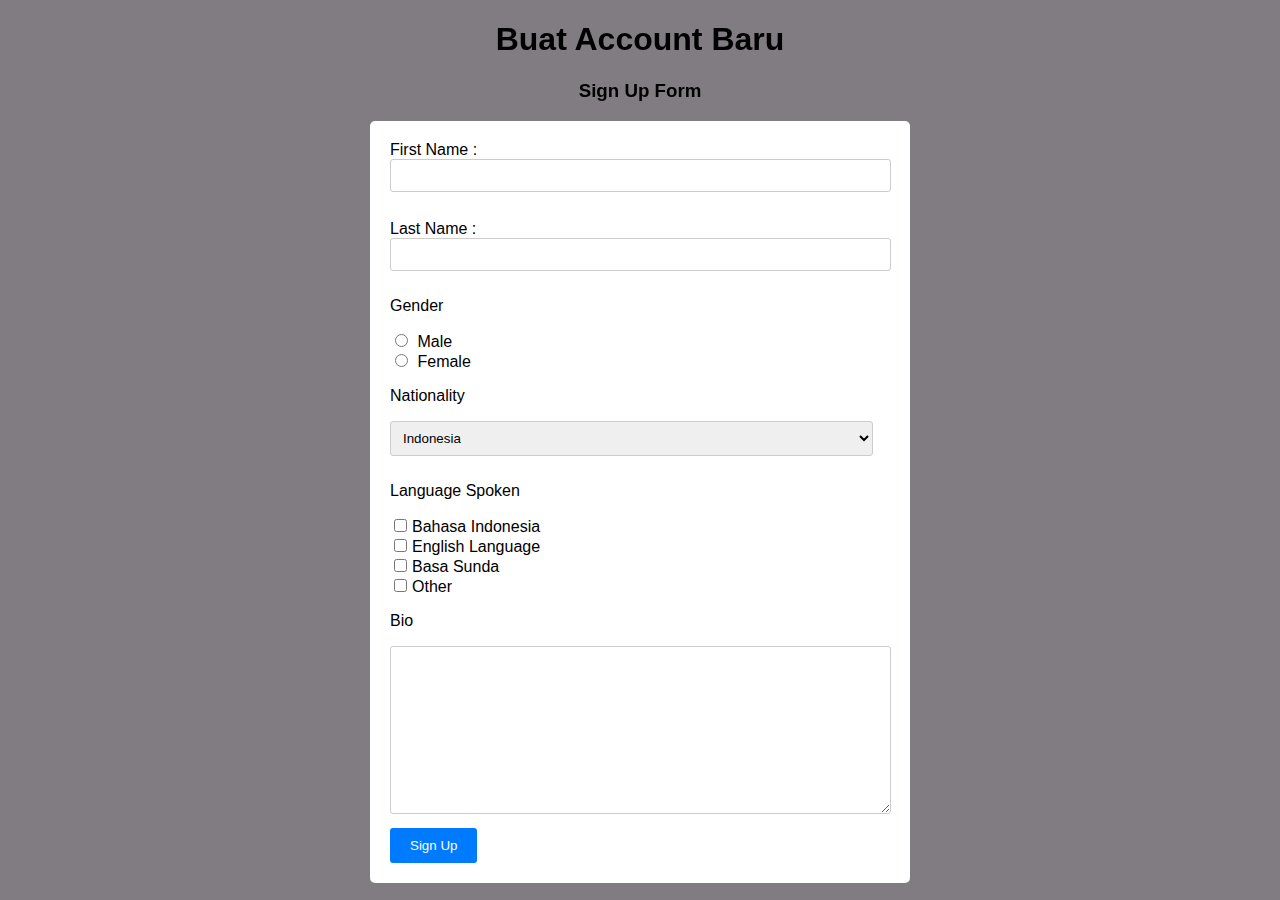
==== Tugas-Form/form.html @ e79bdd2c "done" ====
<!DOCTYPE html>
<html lang="en">
<head>
    <meta charset="UTF-8">
    <meta name="viewport" content="width=device-width, initial-scale=1.0">
    <title>Document</title>
</head>
<body>
    <h1>Buat Account Baru</h1>
    <h3>Sign Up Form</h3>
    <form action="welcome.html">
    <label for="fname">First Name :</label> <br> 
    <input type="text" id="fname" required> <br> <br>
    <label for="lname">Last Name :</label> <br>
    <input type="text" id="lname" required>
    <p>Gender</p>
    <input type="radio" id="male" name="gender" value="male" required>
    <label for="male">Male</label> <br>
    <input type="radio" id="female" name="gender" value="female" required>
    <label for="female">Female</label>
    <p>Nationality</p>
    <select name="nationality" id="" >
        <option value="indonesian">Indonesia</option>
        <option value="american">Dengklok City</option>
        <option value="english">Johar City</option>
        <option value="english">Klari City</option>
    </select>
    <p>Language Spoken</p>
    <input type="checkbox">Bahasa Indonesia <br>
    <input type="checkbox">English Language <br>
    <input type="checkbox">Basa Sunda <br>
    <input type="checkbox">Other
    <p>Bio</p> 
    <textarea name="bio" id="" cols="30" rows="10"></textarea><br>
    <button type="submit">Sign Up</button></a>
    </form>

        <style>
        body {
            font-family: Arial, sans-serif;
            background-color: rgb(129, 124, 129);
            margin: 0;
            padding: 0;
        }

        form {
            background-color:  #fff;
            backdrop-filter: blur(20px) saturate(180%);
            -webkit-backdrop-filter: blur(16px) saturate(180%);
            border-radius: 12px;
            width: 500px;
            margin: 0 auto;
            padding: 20px;
            border-radius: 5px;
          
        }

        h1 {
            text-align: center;
        }

        h3 {
            text-align: center;
            color: #000000;
        }

        label {
            display: contents;
            margin-bottom: 8px;
        }

        input[type="text"],
        select,
        textarea {
            width: 96.5%;
            padding: 8px;
            margin-bottom: 10px;
            border: 1px solid #ccc;
            border-radius: 3px;
        }

        input[type="radio"],
        input[type="checkbox"] {
            margin-right: 5px;
        }

        button[type="submit"] {
            background-color: #007BFF;
            color: #fff;
            padding: 10px 20px;
            border: none;
            border-radius: 3px;
            cursor: pointer;
        }

        button[type="submit"]:hover {
            background-color: #0056b3;
        }
    </style>

</body>
</html>
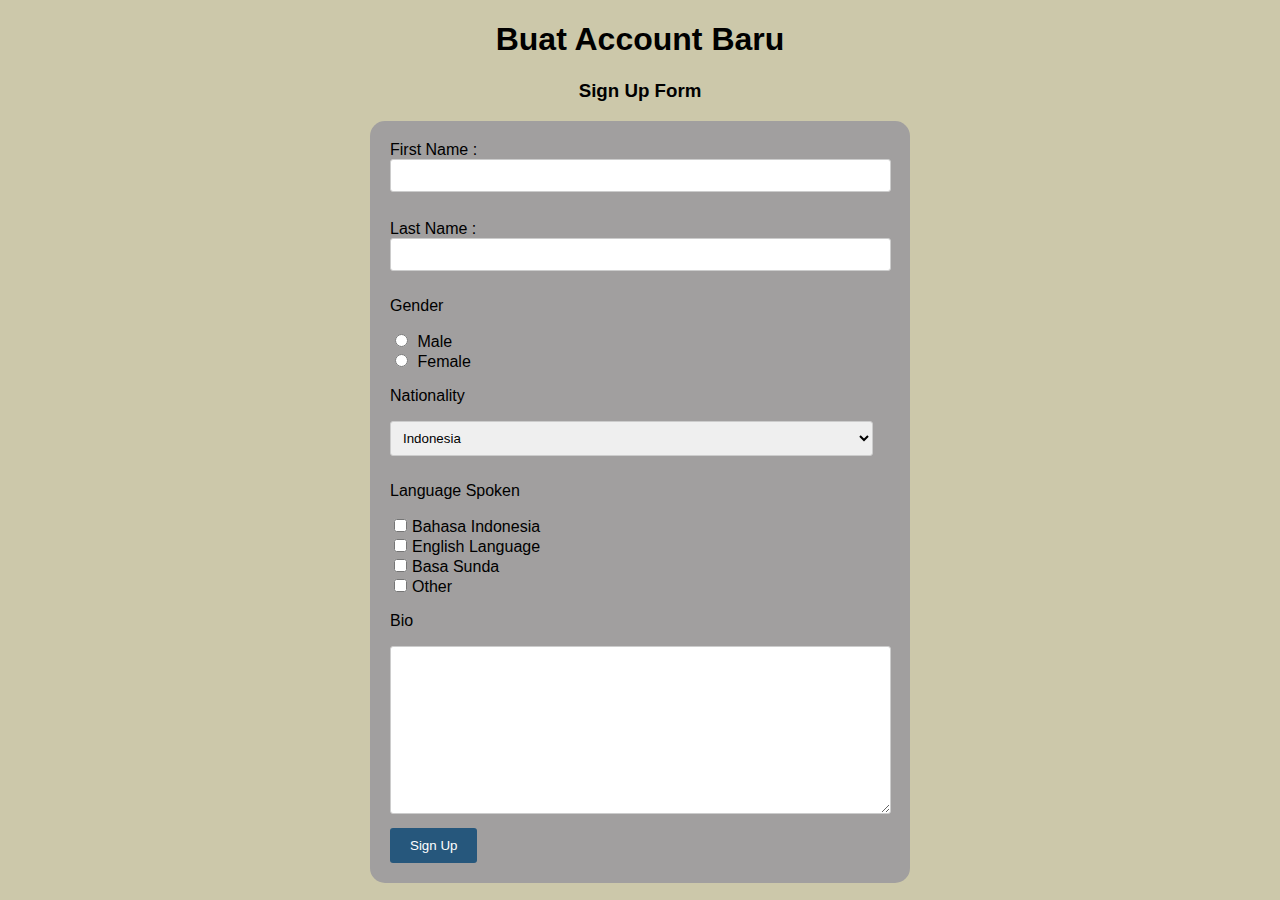
==== commit 34122414: "fix done" ====
--- a/Tugas-Form/form.html
+++ b/Tugas-Form/form.html
@@ -4,55 +4,22 @@
     <meta charset="UTF-8">
     <meta name="viewport" content="width=device-width, initial-scale=1.0">
     <title>Document</title>
-</head>
-<body>
-    <h1>Buat Account Baru</h1>
-    <h3>Sign Up Form</h3>
-    <form action="welcome.html">
-    <label for="fname">First Name :</label> <br> 
-    <input type="text" id="fname" required> <br> <br>
-    <label for="lname">Last Name :</label> <br>
-    <input type="text" id="lname" required>
-    <p>Gender</p>
-    <input type="radio" id="male" name="gender" value="male" required>
-    <label for="male">Male</label> <br>
-    <input type="radio" id="female" name="gender" value="female" required>
-    <label for="female">Female</label>
-    <p>Nationality</p>
-    <select name="nationality" id="" >
-        <option value="indonesian">Indonesia</option>
-        <option value="american">Dengklok City</option>
-        <option value="english">Johar City</option>
-        <option value="english">Klari City</option>
-    </select>
-    <p>Language Spoken</p>
-    <input type="checkbox">Bahasa Indonesia <br>
-    <input type="checkbox">English Language <br>
-    <input type="checkbox">Basa Sunda <br>
-    <input type="checkbox">Other
-    <p>Bio</p> 
-    <textarea name="bio" id="" cols="30" rows="10"></textarea><br>
-    <button type="submit">Sign Up</button></a>
-    </form>
-
-        <style>
+    <style>
         body {
             font-family: Arial, sans-serif;
-            background-color: rgb(129, 124, 129);
+            background-color: #CCC8AA;
             margin: 0;
             padding: 0;
         }
 
         form {
-            background-color:  #fff;
-            backdrop-filter: blur(20px) saturate(180%);
-            -webkit-backdrop-filter: blur(16px) saturate(180%);
-            border-radius: 12px;
+            background-color:  #a19f9f;
+            border-radius: 15px;
             width: 500px;
             margin: 0 auto;
             padding: 20px;
-            border-radius: 5px;
-          
+            
+        
         }
 
         h1 {
@@ -85,7 +52,7 @@
         }
 
         button[type="submit"] {
-            background-color: #007BFF;
+            background-color: #26577C;
             color: #fff;
             padding: 10px 20px;
             border: none;
@@ -97,6 +64,35 @@
             background-color: #0056b3;
         }
     </style>
-
+</head>
+<body>
+    <h1>Buat Account Baru</h1>
+    <h3>Sign Up Form</h3>
+    <form action="welcome.html">
+    <label for="fname">First Name :</label> <br> 
+    <input type="text" id="fname" required> <br> <br>
+    <label for="lname">Last Name :</label> <br>
+    <input type="text" id="lname" required>
+    <p>Gender</p>
+    <input type="radio" id="male" name="gender" value="male" required>
+    <label for="male">Male</label> <br>
+    <input type="radio" id="female" name="gender" value="female" required>
+    <label for="female">Female</label>
+    <p>Nationality</p>
+    <select name="nationality" id="" >
+        <option value="indonesian">Indonesia</option>
+        <option value="american">Dengklok City</option>
+        <option value="english">Johar City</option>
+        <option value="english">Klari City</option>
+    </select>
+    <p>Language Spoken</p>
+    <input type="checkbox">Bahasa Indonesia <br>
+    <input type="checkbox">English Language <br>
+    <input type="checkbox">Basa Sunda <br>
+    <input type="checkbox">Other
+    <p>Bio</p> 
+    <textarea name="bio" id="" cols="30" rows="10"></textarea><br>
+    <button type="submit">Sign Up</button></a>
+    </form>
 </body>
 </html>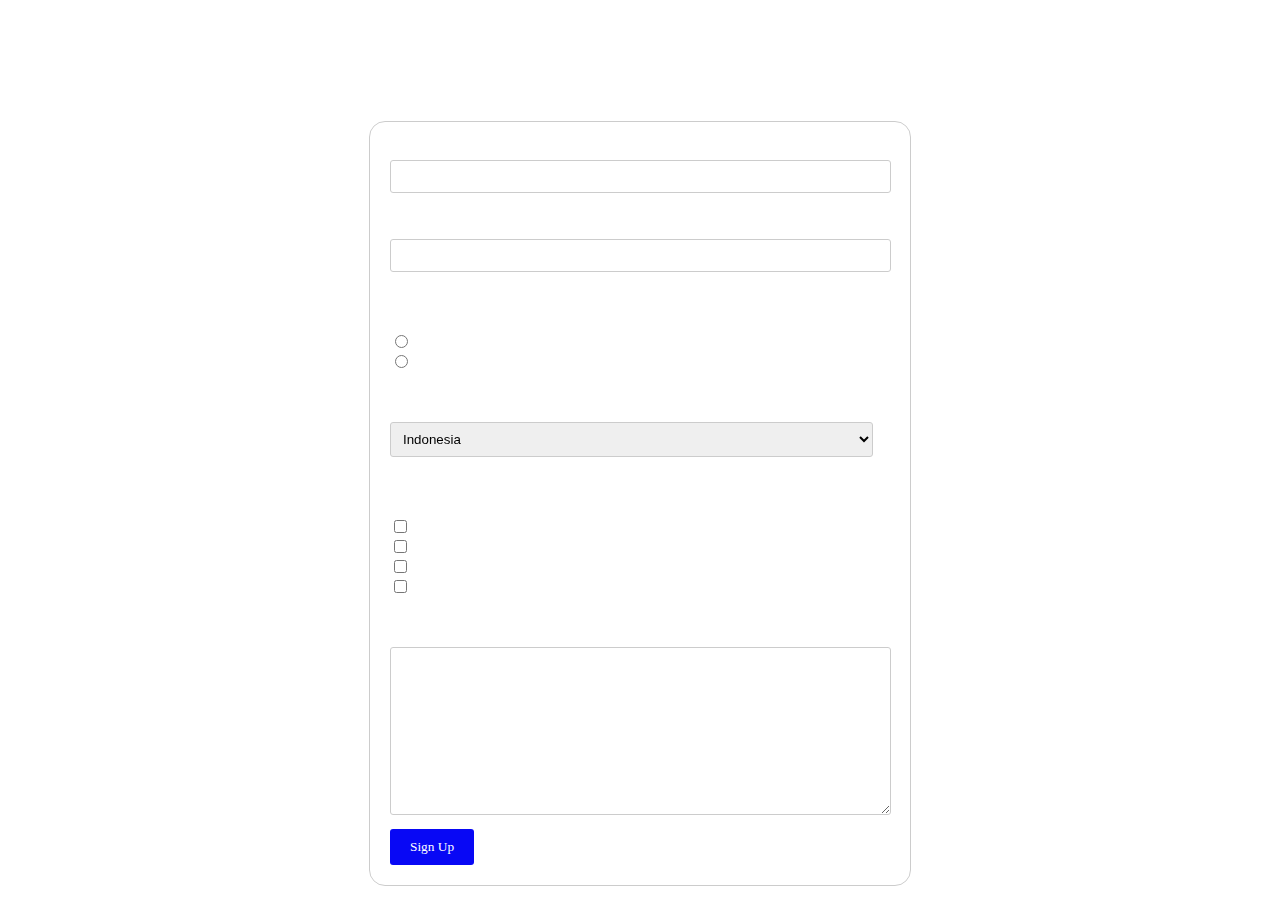
==== commit afedd1e4: "fix css" ====
--- a/Tugas-Form/form.html
+++ b/Tugas-Form/form.html
@@ -7,33 +7,46 @@
     <style>
         body {
             font-family: Arial, sans-serif;
-            background-color: #CCC8AA;
             margin: 0;
             padding: 0;
+            background-image: url(https://cdn.pixabay.com/photo/2016/03/18/15/02/ufo-1265186_1280.jpg);
+            background-repeat: no-repeat;
+            background-size: cover;
         }
 
+
         form {
-            background-color:  #a19f9f;
-            border-radius: 15px;
+            background: rgba(255, 255, 255, 0.2);
+            backdrop-filter: blur(30px);
+            border-radius: 1rem;
+            border: 1px solid #ccc;
+            padding: 20px;
             width: 500px;
             margin: 0 auto;
-            padding: 20px;
             
         
         }
 
+
         h1 {
             text-align: center;
+            color: #fff;
         }
 
         h3 {
             text-align: center;
-            color: #000000;
+            color: #fff;
         }
 
         label {
             display: contents;
             margin-bottom: 8px;
+            font-family: 'Times New Roman', Times, serif;
+        }
+        
+        p {
+            font-family: 'Poppins';
+
         }
 
         input[type="text"],
@@ -42,7 +55,7 @@
             width: 96.5%;
             padding: 8px;
             margin-bottom: 10px;
-            border: 1px solid #ccc;
+            border: 1px solid #cccccc;
             border-radius: 3px;
         }
 
@@ -52,7 +65,7 @@
         }
 
         button[type="submit"] {
-            background-color: #26577C;
+            background-color: #0808f5;
             color: #fff;
             padding: 10px 20px;
             border: none;
@@ -66,33 +79,37 @@
     </style>
 </head>
 <body>
-    <h1>Buat Account Baru</h1>
-    <h3>Sign Up Form</h3>
+    <h1 style="font-family: 'Poppins';">Buat Account Baru</h1>
+    <h3 style="font-family: 'Times New Roman', Times, serif;">Sign Up Form</h3>
     <form action="welcome.html">
-    <label for="fname">First Name :</label> <br> 
+    <label for="fname" style="color: #ffffff;">First Name :</label> <br> 
     <input type="text" id="fname" required> <br> <br>
-    <label for="lname">Last Name :</label> <br>
+    <label for="lname" style="color: #fff;">Last Name :</label> <br>
     <input type="text" id="lname" required>
-    <p>Gender</p>
+    <p style="color: #fff;">Gender</p>
     <input type="radio" id="male" name="gender" value="male" required>
-    <label for="male">Male</label> <br>
+    <label for="male" style="color:#fff;">Male</label> <br>
     <input type="radio" id="female" name="gender" value="female" required>
-    <label for="female">Female</label>
-    <p>Nationality</p>
+    <label for="female" style="color: #fff;">Female</label>
+    <p style="color: #fff;">Nationality</p>
     <select name="nationality" id="" >
         <option value="indonesian">Indonesia</option>
         <option value="american">Dengklok City</option>
         <option value="english">Johar City</option>
         <option value="english">Klari City</option>
     </select>
-    <p>Language Spoken</p>
-    <input type="checkbox">Bahasa Indonesia <br>
-    <input type="checkbox">English Language <br>
-    <input type="checkbox">Basa Sunda <br>
-    <input type="checkbox">Other
-    <p>Bio</p> 
+    <p style="color: #fff;">Language Spoken</p>
+    <input type="checkbox" id="indo" name="language">
+    <label for="indo" style="color: #fff;">Bahasa Indonesia</label> <br>
+    <input type="checkbox" id="english" name="language"> 
+    <label for="english" style="color: #fff;">English Language</label> <br>
+    <input type="checkbox" id="sunda" name="language"> 
+    <label for="sunda" style="color: #fff;">Basa Sunda</label> <br>
+    <input type="checkbox" id="other" name="language"> 
+    <label for="other" style="color: #fff;">Other</label>
+    <p style="color: #fff;">Bio</p> 
     <textarea name="bio" id="" cols="30" rows="10"></textarea><br>
-    <button type="submit">Sign Up</button></a>
+    <button type="submit" style="font-family: 'Poppins';">Sign Up</button></a>
     </form>
 </body>
 </html>